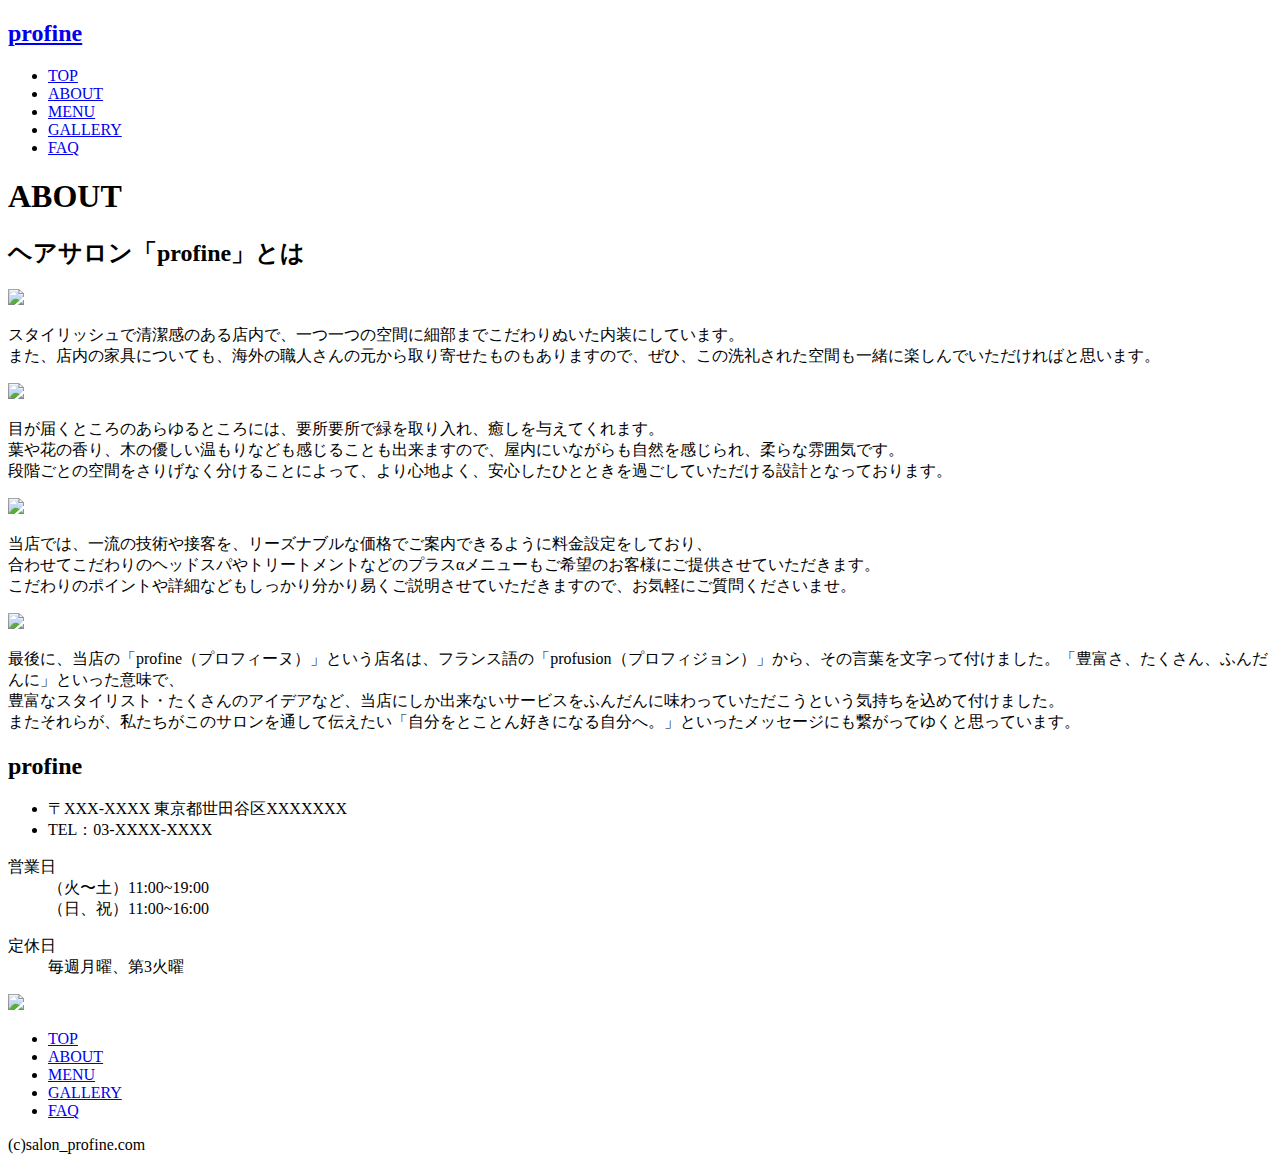
==== about.html @ d2c01105 "Create about.html" ====
<!DOCTYPE html>
<html lang="ja">
<head>
  <meta charset="utf-8">
  <link rel="stylesheet" href="css/styles.css">
  <title>profine-ABOUT-</title>

  <script src="https://ajax.googleapis.com/ajax/libs/jquery/1.12.4/jquery.min.js"></script>
  <script type="text/javascript" src="js/main.js"></script> 

</head>
<body>
  
  <div class="sub_menu">
    <h2 class="name"><a href="index.html">profine</a></h2>
    <nav class="salon_navi">
      <ul>
        <li><a href="#top">TOP</a></li>
        <li><a href="about.html">ABOUT</a></li>
        <li><a href="menu.html">MENU</a></li>
        <li><a href="gallery.html">GALLERY</a></li>
        <li><a href="faq.html">FAQ</a></li>
      </ul>
    </nav>
  </div>
  
  <header class="about_header">
    <h1 class="fade-in">ABOUT</h1>
  </header>

  <main>
    <section class="about_salon">
      <h2>ヘアサロン「profine」とは</h2>
        <section class="features">
          <div class="container">
            <section>
              <div class="pic">
                <img src="img/about_1.jpg">
              </div>
              <div class="comment">
                <p>スタイリッシュで清潔感のある店内で、一つ一つの空間に細部までこだわりぬいた内装にしています。</br>また、店内の家具についても、海外の職人さんの元から取り寄せたものもありますので、ぜひ、この洗礼された空間も一緒に楽しんでいただければと思います。</p>
              </div>
            </section>
            
            <section>
              <div class="pic">
                <img src="img/about_2.jpg">
              </div>
              <div class="comment">
                <p>目が届くところのあらゆるところには、要所要所で緑を取り入れ、癒しを与えてくれます。</br>
                葉や花の香り、木の優しい温もりなども感じることも出来ますので、屋内にいながらも自然を感じられ、柔らな雰囲気です。</br>
                段階ごとの空間をさりげなく分けることによって、より心地よく、安心したひとときを過ごしていただける設計となっております。</p>
              </div>
            </section>
            
            <section>
              <div class="pic">
                <img src="img/about_3.jpg">
              </div>
              <div class="comment">
                <p>当店では、一流の技術や接客を、リーズナブルな価格でご案内できるように料金設定をしており、</br>合わせてこだわりのヘッドスパやトリートメントなどのプラスαメニューもご希望のお客様にご提供させていただきます。</br>こだわりのポイントや詳細などもしっかり分かり易くご説明させていただきますので、お気軽にご質問くださいませ。</p>
              </div>
            </section>
            
            <section>
              <div class="pic">
                <img src="img/about_4.jpg">
              </div>
              <div class="comment">
                <p>最後に、当店の「profine（プロフィーヌ）」という店名は、フランス語の「profusion（プロフィジョン）」から、その言葉を文字って付けました。「豊富さ、たくさん、ふんだんに」といった意味で、</br>豊富なスタイリスト・たくさんのアイデアなど、当店にしか出来ないサービスをふんだんに味わっていただこうという気持ちを込めて付けました。</br>またそれらが、私たちがこのサロンを通して伝えたい「自分をとことん好きになる自分へ。」といったメッセージにも繋がってゆくと思っています。</p>
              </div>
            </section>
          </div>
        </section>
      </main>
        
      <section>
        <div class="shopinfo">
          <div class="logo_info">
            <h2 class="name">profine</h2>
            <ul>
              <li>〒XXX-XXXX 東京都世田谷区XXXXXXX</li>
              <li>TEL：03-XXXX-XXXX</li>
            </ul>
            <dl>
              <dt>営業日</dt>
              <dd>（火〜土）11:00~19:00</dd>
              <dd>（日、祝）11:00~16:00</dd>
            </dl>
            <dl>
              <dt>定休日</dt>
              <dd>毎週月曜、第3火曜</dd>
            </dl>
          </div>
          <img src="img/salon_img.jpeg">
        </div>
      </section>

  <footer>
    <nav class="salon_navi">
      <ul>
        <li><a href="#top">TOP</a></li>
        <li><a href="about.html">ABOUT</a></li>
        <li><a href="menu.html">MENU</a></li>
        <li><a href="gallery.html">GALLERY</a></li>
        <li><a href="faq.html">FAQ</a></li>
      </ul>
    </nav>
  (c)salon_profine.com
  </footer>
  
</body>
</html>
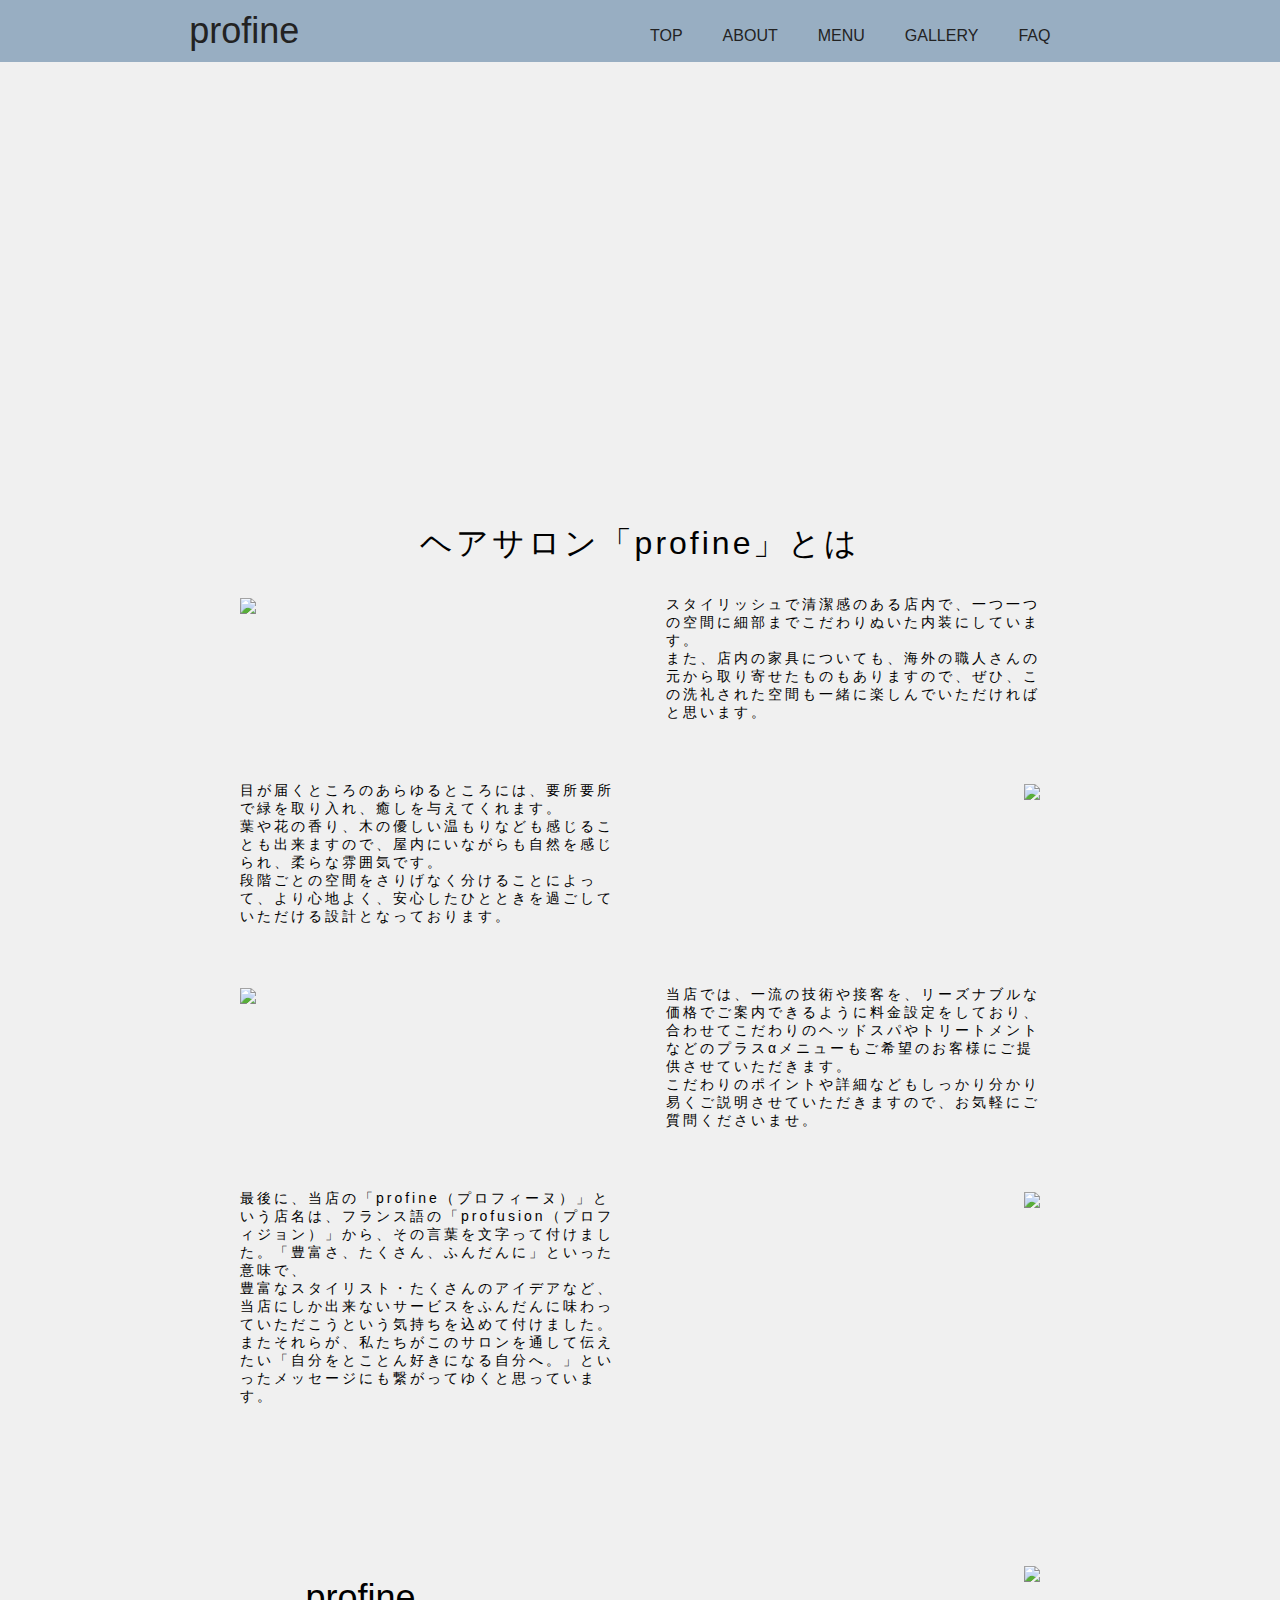
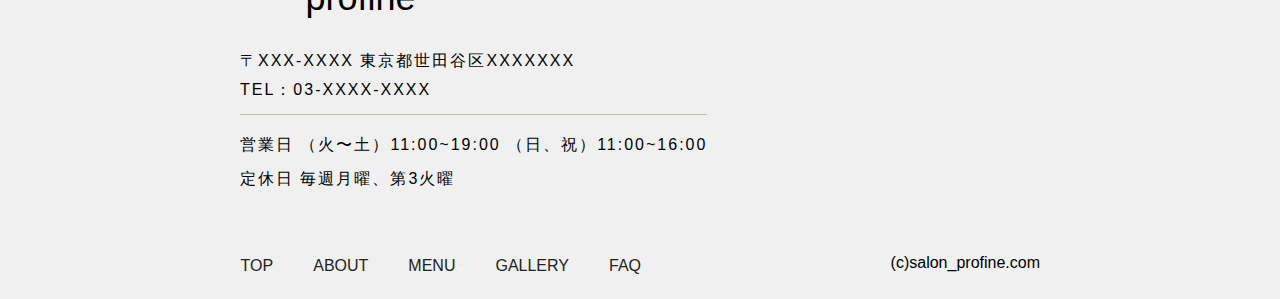
==== commit 2a4ebd14: "Update about.html" ====
--- a/about.html
+++ b/about.html
@@ -2,11 +2,12 @@
 <html lang="ja">
 <head>
   <meta charset="utf-8">
-  <link rel="stylesheet" href="css/styles.css">
+  <meta name="viewport" content="width=device-width, initial-scale=1">
+  <link rel="stylesheet" href="styles.css">
   <title>profine-ABOUT-</title>
 
   <script src="https://ajax.googleapis.com/ajax/libs/jquery/1.12.4/jquery.min.js"></script>
-  <script type="text/javascript" src="js/main.js"></script> 
+  <script type="text/javascript" src="main.js"></script> 
 
 </head>
 <body>
@@ -35,7 +36,7 @@
           <div class="container">
             <section>
               <div class="pic">
-                <img src="img/about_1.jpg">
+                <img src="about_1.jpg">
               </div>
               <div class="comment">
                 <p>スタイリッシュで清潔感のある店内で、一つ一つの空間に細部までこだわりぬいた内装にしています。</br>また、店内の家具についても、海外の職人さんの元から取り寄せたものもありますので、ぜひ、この洗礼された空間も一緒に楽しんでいただければと思います。</p>
@@ -44,7 +45,7 @@
             
             <section>
               <div class="pic">
-                <img src="img/about_2.jpg">
+                <img src="about_2.jpg">
               </div>
               <div class="comment">
                 <p>目が届くところのあらゆるところには、要所要所で緑を取り入れ、癒しを与えてくれます。</br>
@@ -55,7 +56,7 @@
             
             <section>
               <div class="pic">
-                <img src="img/about_3.jpg">
+                <img src="about_3.jpg">
               </div>
               <div class="comment">
                 <p>当店では、一流の技術や接客を、リーズナブルな価格でご案内できるように料金設定をしており、</br>合わせてこだわりのヘッドスパやトリートメントなどのプラスαメニューもご希望のお客様にご提供させていただきます。</br>こだわりのポイントや詳細などもしっかり分かり易くご説明させていただきますので、お気軽にご質問くださいませ。</p>
@@ -64,7 +65,7 @@
             
             <section>
               <div class="pic">
-                <img src="img/about_4.jpg">
+                <img src="about_4.jpg">
               </div>
               <div class="comment">
                 <p>最後に、当店の「profine（プロフィーヌ）」という店名は、フランス語の「profusion（プロフィジョン）」から、その言葉を文字って付けました。「豊富さ、たくさん、ふんだんに」といった意味で、</br>豊富なスタイリスト・たくさんのアイデアなど、当店にしか出来ないサービスをふんだんに味わっていただこうという気持ちを込めて付けました。</br>またそれらが、私たちがこのサロンを通して伝えたい「自分をとことん好きになる自分へ。」といったメッセージにも繋がってゆくと思っています。</p>
@@ -92,7 +93,7 @@
               <dd>毎週月曜、第3火曜</dd>
             </dl>
           </div>
-          <img src="img/salon_img.jpeg">
+          <img src="salon_img.jpeg">
         </div>
       </section>
 
--- a/styles.css
+++ b/styles.css
@@ -0,0 +1,591 @@
+body{
+  margin: 0;
+  padding: 0;
+  min-width: 800px;
+  max-width: 100%;
+  background-color: #f0f0f0;
+  font-family: "游ゴシック", YuGothic, "ヒラギノ角ゴ ProN W3", "Hiragino Kaku Gothic ProN", "メイリオ", Meiryo, sans-serif;
+}
+
+.top_header{
+  min-width: 800px;
+  max-width: 1000px;
+  position: relative;
+
+}
+
+.top_header img{
+  width: 100vw;
+  height: 800px;
+  animation-name: header;
+	-webkit-animation-name: header;
+	animation-duration: 20s;
+	-webkit-animation-duration: 20s;
+	animation-iteration-count: infinite;
+	-webkit-animation-iteration-count: infinite;
+	opacity: 0;
+}
+
+.top_header .img1{
+  display: block;
+}
+
+.top_header .img2{
+  animation-delay:5s;
+	-webkit-animation-delay:5s;
+  position: absolute;
+  top: 0%;
+}
+
+.top_header .img3{
+  animation-delay:10s;
+	-webkit-animation-delay:10s;
+  position: absolute;
+  top: 0%;
+}
+
+.top_header .img4{
+  animation-delay:15s;
+	-webkit-animation-delay:15s;
+  position: absolute;
+  top: 0%;
+}
+
+@keyframes header {
+	0% {
+		opacity: 0;
+	}
+	
+	6.25% {
+		opacity: 1;
+	}
+
+	12.5% {
+		opacity: 1;
+  }
+  
+	25% {
+		opacity: 0;
+	}
+}
+
+@-webkit-keyframes header {
+	0% {
+		opacity: 0;
+	}
+	
+	6.25% {
+		opacity: 1;
+	}
+
+	12.5% {
+    opacity: 1;
+  }
+  
+	25% {
+		opacity: 0;
+	}
+}
+
+.about_header,
+.menu_header,
+.gallery_header,
+.faq_header{
+  background: url(../img/header_about.jpg) center center / cover no-repeat;
+  position: relative;
+  height: 400px;
+}
+
+.menu_header{
+  background-image: url(../img/header_menu.jpg);
+}
+
+.gallery_header{
+  background-image: url(../img/header_gallery.jpg);
+}
+
+.faq_header{
+  background-image: url(../img/header_faq.jpg);
+}
+
+.fade-in{
+  animation-name: fade-in;
+  animation-duration: 1s;
+  animation-timing-function: ease;
+  animation-delay: 1s;
+  animation-iteration-count: 1;
+  animation-direction: normal;
+  animation-fill-mode: forwards;
+}
+
+.about_header h1,
+.menu_header h1,
+.gallery_header h1,
+.faq_header h1{
+margin: 0;
+text-align: center;
+position: absolute;
+bottom: 0%;
+right: 10%;
+font-size: 72px;
+font-weight: normal;
+color: rgb(218, 209, 209);
+font-family: 'Economica', sans-serif;
+z-index: 9999;
+opacity: 0;
+animation-delay: 1s;
+}
+
+@keyframes fade-in{
+  0% {
+  opacity: 0;
+  transform: translateX(30px);
+  }
+  100% {
+  opacity: 1;
+  transform: translateX(0);
+  }
+}
+
+.sub_menu{
+  margin: 0 auto;
+  width: 100%;
+  padding: 10px;
+  position: relative;
+  top:0;
+  z-index: 9999;
+  background-color: rgb(152, 174, 194);
+}
+
+.sub_menu .salon_navi{
+position: absolute;
+top: 30%;
+left: 50%;
+}
+
+.sub_menu h2,
+.shopinfo h2{
+ margin: 0;
+ font-weight: normal;
+ font-family: 'Economica', sans-serif;
+ font-size: 36px;
+ padding-left: 14%;
+}
+
+.salon_navi > ul,
+.style_img > ul,
+.photo_box > ul{
+  list-style: none;
+  display: flex;
+  margin: 0;
+  padding: 0;
+}
+
+.sub_menu li,
+footer .salon_navi li{
+  margin-right: 40px;
+  line-height: 34px;
+}
+
+.sub_menu li > a,
+footer .salon_navi li > a{
+  text-decoration: none;
+}
+
+.sub_menu li a:hover,
+footer .salon_navi li a:hover{
+  color: rgb(196, 126, 35);
+}
+
+.is-fixed {
+  position: fixed;
+  top: 0;
+  left: 0;
+  z-index: 2;
+  width: 100%;
+  background-color: rgba(152, 174, 194, 0.733);
+  -webkit-transition: all .4s ease 0s,background .6s ease .2s;
+  transition: all .4s ease 0s,background .6s ease .2s;
+  -webkit-overflow-scrolling: touch;
+  overflow-scrolling: touch;
+}
+
+.concept,
+.about_salon{
+  text-align: center;
+  margin: 60px 0;
+}
+
+.concept p,
+.concept h2{
+  margin: 0;
+  font-weight: normal;
+  letter-spacing: 3px;
+  font-size: 18px;
+}
+
+.concept h2{
+  margin-bottom: 20px;
+  font-size: 32px;
+}
+
+.concept > p{
+  font-size: 14px;
+}
+
+.top_style .style_img{
+  width: 800px;
+  height: 320px;
+  margin: 0 auto;
+}
+
+.style_img > ul{
+  display: flex;
+  justify-content: space-between;
+}
+
+.style_img img{
+  width: 250px;
+  height: 350px;
+}
+
+.btn_space{
+  margin-bottom: 60px;
+}
+
+a{
+  text-decoration: none;
+  color: #222;
+}
+
+.top_style .btn,
+.btn_prev,
+.btn_next,
+.btn_prev2,
+.btn_next2{
+  width: 100px;
+  height: 32px;
+  margin: 0 auto;
+  text-align: center;
+  background: #fff;
+  border: 1px solid #222;
+  line-height: 34px;
+}
+
+.top_style a :hover{
+  background: rgb(27, 26, 26);
+  color: rgb(226, 219, 219);
+}
+
+.shopinfo{
+  display: flex;
+  width: 800px;
+  justify-content: space-between;
+  margin: 0 auto;
+  padding: 40px 0;
+}
+
+.logo_info{
+  line-height: 1.8;
+}
+
+.logo_info > ul{
+  list-style: none;
+  padding: 0 0 10px 0;
+  border-bottom: 1px solid #C2C1B4;
+  letter-spacing: 2px;
+  
+}
+
+.logo_info > dl{
+  margin: 5px 0;
+  letter-spacing: 2px;
+
+}
+
+.logo_info dd,
+.logo_info dt,
+.menu_box1 dl
+.menu_box2 p{
+  display: inline-block;
+  margin: 0;
+}
+
+.googlemap{
+  width: auto;
+  height: 400px;
+  background-color: darkviolet;
+}
+
+footer {
+  position: relative;
+  width: 800px;
+  height: 40px;
+  padding: 10px;
+  margin: 0 auto;
+  text-align: right;
+  line-height: 1.8em;
+}
+
+footer .salon_navi > ul{
+  position: absolute;
+  right: 45%; 
+}
+
+/* ここからABOUTページ */
+
+.about_salon h2,
+.about_salon h3,
+.about_salon p{
+  margin: 0;
+  font-weight: normal;
+  letter-spacing: 3px;
+  font-size: 16px;
+}
+
+.about_salon h2,
+.about_salon h3{
+  font-size: 32px;
+  margin-bottom: 30px;
+}
+
+.about_salon h3{
+  font-size: 22px;
+  margin-bottom: 40px;
+}
+
+header .container{
+  display: flex;
+  width: 800px;
+  margin: 0 auto;
+} 
+
+.features .container{
+  width: 800px;
+  margin: 0 auto;
+}
+
+.features section{
+  display: flex;
+  justify-content: space-between;
+  letter-spacing: 2px;
+}
+
+.features section:nth-child(even){
+  flex-direction: row-reverse;
+  padding: 60px 0;
+}
+
+.pic img{
+  vertical-align: middle;
+}
+
+.features .comment{
+ width: calc(50% - 26px);
+}
+
+.features .comment p{
+  margin: 0;
+  text-align: left;
+  font-size: 14px;
+}
+
+/* ここからMENUページ */
+
+.menu_list_title > h2{
+  width: 900px;
+  margin: 0 auto;
+  padding: 60px 0;
+  border-bottom: 1px solid #C2C1B4;
+  text-align: center;
+}
+
+.menu_list{
+  width: 900px;
+  margin: 0 auto;
+  padding-top: 30px;
+  display: flex;
+  line-height: 2.5;
+  
+}
+
+.menu_list_left{
+  float: left;
+}
+
+.menu_list_right{
+  float: right;
+  text-align: left;
+  padding-left: 90px;
+}
+
+.menu_box1 dd,
+.menu_box1 h3,
+.menu_box1 dl,
+.menu_box2 h3,
+.menu_box2 p,
+.menu_list_comment p,
+.menu_box2 dl{
+  margin: 0;
+}
+
+.menu_box1 dt,
+.menu_box2 dt{
+ float: left;
+ text-align: left;
+}
+
+.menu_box1 dd,
+.menu_box2 dd{
+  text-align: right;
+  margin-left: 320px;
+}
+
+.menu_list_comment{
+  text-align: right;
+  width: 900px;
+  margin: 0 auto;
+  padding-bottom: 60px;
+  line-height: 2.5;
+}
+
+/* ここからgalleryページ */
+
+.gallery_header{
+  text-align: center;
+}
+
+.photo{
+  width: 1100px;
+  margin: 0 auto;
+  padding-top: 60px;
+}
+
+.photo img{
+  width: 225px;
+  height: 300px;
+  vertical-align: middle;
+}
+
+.photo_box li{
+  position: relative;
+  overflow:		hidden;
+  margin: 20px;
+}
+
+.photo_box .caption {
+	font-size:		130%;
+	text-align: 		center;
+	color:			#fff;
+}
+.photo_box .mask {
+	width:			100%;
+	height:			100%;
+  position:		absolute;
+  vertical-align: middle;
+	top:			0;
+	left:			0;
+	opacity:		0;	/* マスクを表示しない */
+	background-color:	rgba(0,0,0,0.4);
+	-webkit-transition:	all 0.6s ease;
+	transition:		all 0.6s ease;
+}
+.photo_box li:hover .mask {
+	opacity:		1;	/* マスクを表示する */
+	padding-top:		80px;	/* ホバーで下にずらす */
+}
+
+.style_btn{
+  height: 34px;
+  margin: 20px 300px 0 300px;
+}
+
+.btn_next,
+.btn_prev,
+.btn_next2,
+.btn_prev2{
+  line-height: 1.8em;
+}
+
+.btn_prev,
+.btn_prev2{
+  float: left;
+}
+
+.btn_next,
+.btn_next2{
+  float: right;
+}
+
+.btn_prev,
+.btn_next2{
+  opacity: 0.5;
+}
+
+.style_btn a :hover{
+  background: rgb(27, 26, 26);
+  color: rgb(226, 219, 219);
+}
+
+/* ここからFAQページ */
+
+.faq{
+  width: 800px;
+  margin: 0 auto;
+  padding: 60px 0 0 0;
+  letter-spacing: 3px;
+  font-size: 20px;
+  line-height: 2.5;
+  text-align: left;
+}
+
+.faq_header h1{
+  color: rgb(94, 92, 92);
+}
+
+.faq_box{
+  margin-bottom: 60px;
+  border-bottom: solid 1px rgb(58, 53, 53);
+}
+
+.answer{
+  margin-bottom: 15px;
+  font-size: 14px;
+  line-height: 2;
+}
+
+.question  p,
+.answer  p{
+  display: inline;
+  margin: 0;
+}
+
+.question > .mark,
+.answer > .mark{
+  display: inline-block;
+  width: 35px;
+  height: 35px;
+  margin-right: 30px;
+  border: solid 1.5px rgb(103, 114, 52);
+  border-radius: 50%;
+  line-height: 1.7;
+  background-color: rgb(130, 212, 185);
+  color: rgb(58, 53, 53);
+  text-align: center;
+
+}
+
+.answer > .mark{
+  border-color: rgb(97, 28, 82);
+  background-color: rgb(230, 123, 164);
+}
+
+.question > .mark > p{
+  margin-left: 3px;
+  line-height: 1.6em;
+}
+
+.answer > .mark > p{
+  margin-left: 3px;
+  line-height: 2.4em;
+}
